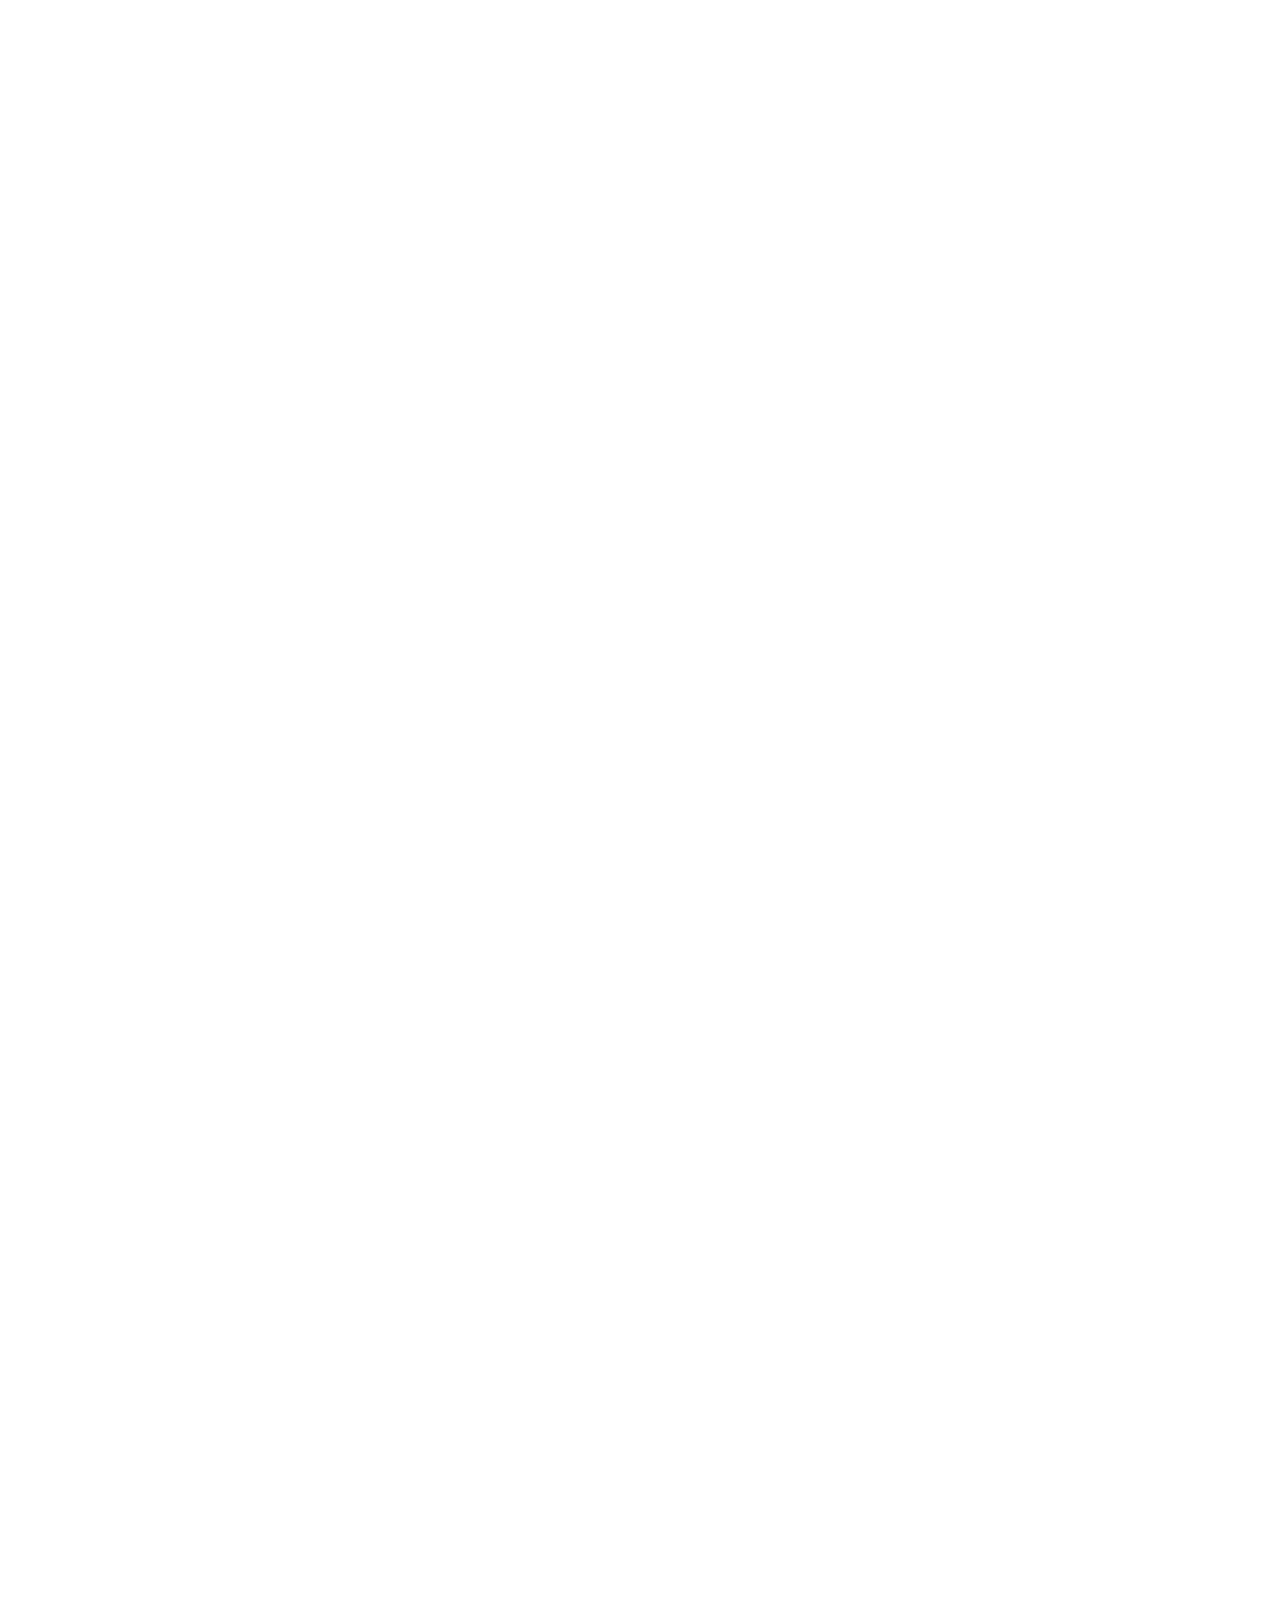
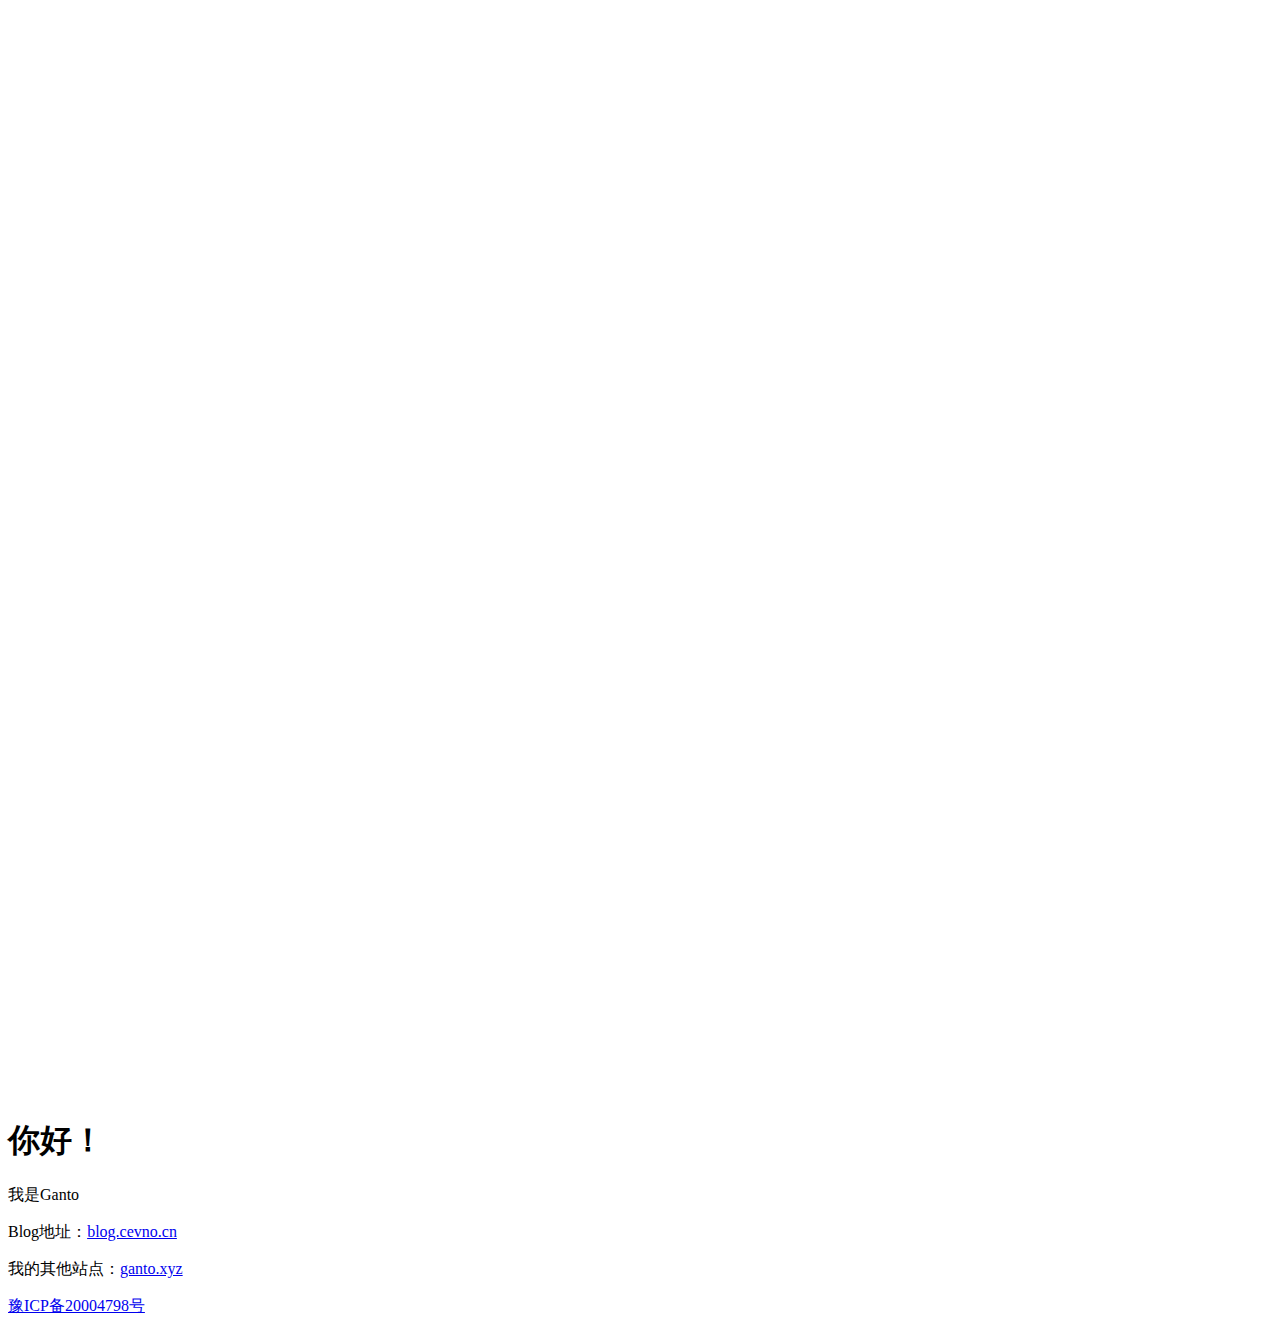
==== index.html @ dc5c9169 "Add files via upload" ====
<!DOCTYPE html>
<html>
	<head>
		<meta charset="utf-8" />
		<meta name="viewport" content="width=device-width,initial-scale=1,minimum-scale=1,maximum-scale=1,user-scalable=no" />
		<title>Cevno | cevno.cn</title>
		<link rel="icon" href="img/cevno.ico"/>
		<link rel="stylesheet" type="text/css" href="css/index.css"/>
		<script>
			var _hmt = _hmt || [];
			(function() {
			  var hm = document.createElement("script");
			  hm.src = "https://hm.baidu.com/hm.js?9103c8779a2a393018b774282d16762a";
			  var s = document.getElementsByTagName("script")[0]; 
			  s.parentNode.insertBefore(hm, s);
			})();
		</script>
	</head>
	<body>
		<script type="text/javascript">
			window.onload = function(){
				var flag = true,
					video = document.getElementsByTagName("video")[0],
					t = document.getElementById("t"),
					f = document.getElementById("f");
				video.play();
				document.getElementById("span").onclick=function(){
					if(flag){
						video.pause();
						video.style.filter = "blur(3px)";
						video.style.transform = "scale(1.1)";
						t.style.display = "block";
						f.style.display = "none";
						flag = false;
					}else{
						video.play();
						video.style.filter = "blur(0px)";
						video.style.transform = "scale(1)";
						t.style.display = "none";
						f.style.display = "block";
						flag = true;
					}
				}
			}
		</script>
		<div class="con">
			<span id="span">
				<svg t="1596001094852" class="icon" id="t" viewBox="0 0 1024 1024" version="1.1" xmlns="http://www.w3.org/2000/svg" p-id="8574"><path d="M897.143467 597.051733l-464.648534 311.5264c-46.976 31.488-110.592 18.944-142.08-28.023466A102.4 102.4 0 0 1 273.066667 823.5264V200.4736c0-56.5504 45.8496-102.4 102.4-102.4a102.4 102.4 0 0 1 57.028266 17.348267l464.64 311.5264c46.976 31.488 59.528533 95.104 28.032 142.08a102.4 102.4 0 0 1-28.023466 28.023466z" fill="#ffffff" p-id="8575"></path></svg>
				<svg t="1595999801343" class="icon" id="f" viewBox="0 0 1024 1024" version="1.1" xmlns="http://www.w3.org/2000/svg" p-id="2943"><path d="M268.97201558 114.31784297c73.21218086 0 132.56071902 59.34853814 132.56071901 132.560719v530.24287606c0 73.21218086-59.34853814 132.56071902-132.56071901 132.560719s-132.56071902-59.34853814-132.56071901-132.560719V246.87856197c0-73.21218086 59.34853814-132.56071902 132.56071901-132.560719z m486.05596884 0c73.21218086 0 132.56071902 59.34853814 132.56071901 132.560719v530.24287606c0 73.21218086-59.34853814 132.56071902-132.56071901 132.560719s-132.56071902-59.34853814-132.56071901-132.560719V246.87856197c0-73.21218086 59.34853814-132.56071902 132.56071901-132.560719z" fill="#ffffff" p-id="2944"></path></svg>
			</span>
			<video autoplay muted loop src="img/SunwaptaFalls_1920x1080_G_1078430640_HD_ZH-CN.mp4"></video>
			<div class="cevno">
				<h1>你好！</h1>
				<p>我是Ganto</p>
				<p>Blog地址：<a target="_blank" href="http://blog.cevno.cn">blog.cevno.cn</a></p>
				<p>我的其他站点：<a target="_blank" href="http://ganto.xyz">ganto.xyz</a></p>
			</div>
			<div class="footer"><a href="http://beian.miit.gov.cn/" target="_blank">豫ICP备20004798号</a></div>
		</div>
	</body>
</html>
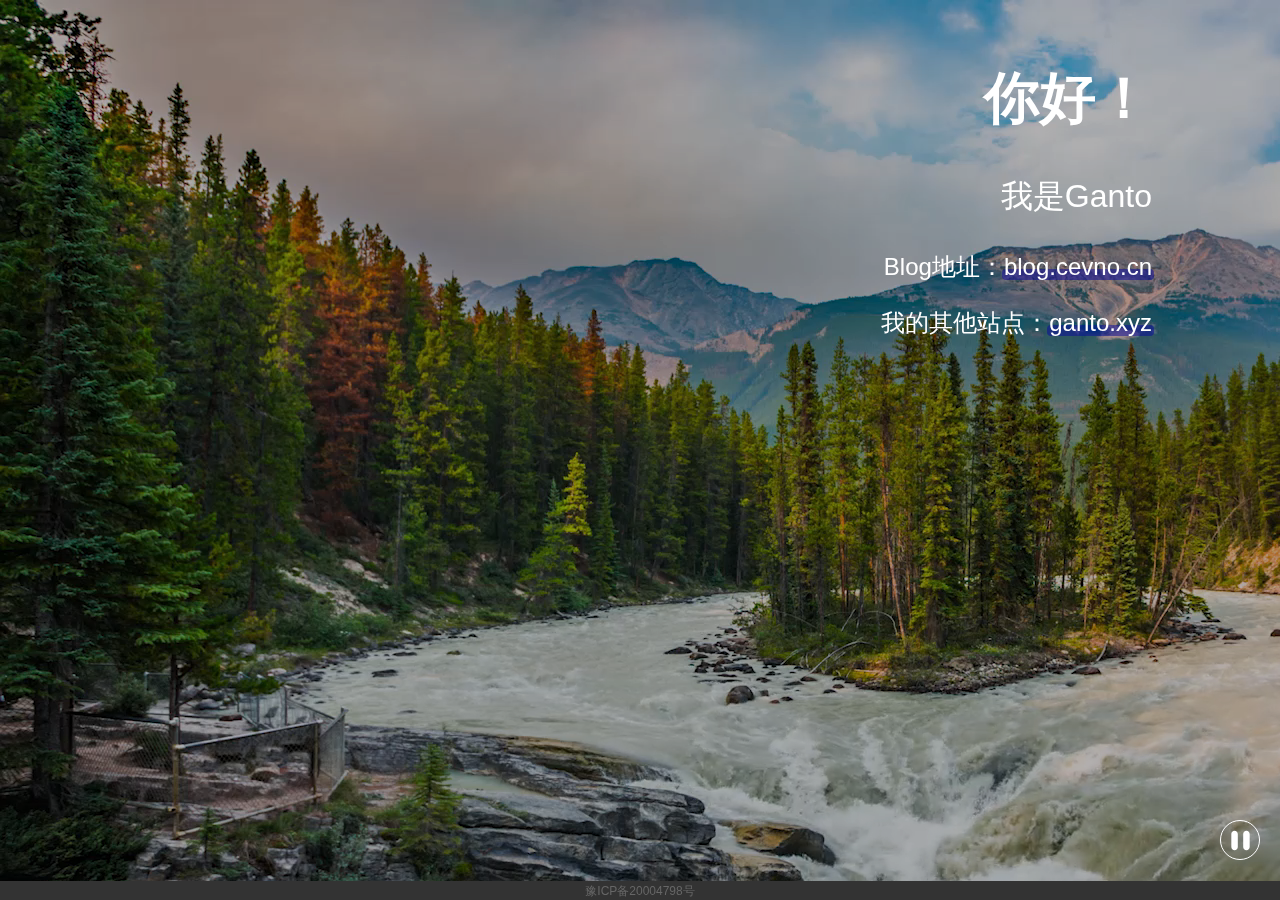
==== commit 927d3bce: "Update index.html" ====
--- a/index.html
+++ b/index.html
@@ -3,7 +3,7 @@
 	<head>
 		<meta charset="utf-8" />
 		<meta name="viewport" content="width=device-width,initial-scale=1,minimum-scale=1,maximum-scale=1,user-scalable=no" />
-		<title>Cevno | cevno.cn</title>
+		<title>Ganto | ganto.xyz</title>
 		<link rel="icon" href="img/cevno.ico"/>
 		<link rel="stylesheet" type="text/css" href="css/index.css"/>
 		<script>
--- a/css/index.css
+++ b/css/index.css
@@ -0,0 +1,116 @@
+/* html{filter: grayscale(100%);} */
+body, .con{
+	margin: 0;
+	padding: 0;
+}
+body{
+	position: absolute;
+	top: 0;
+	right: 0;
+	bottom: 0;
+	left: 0;
+	font-family: 'Rubik', -apple-system, BlinkMacSystemFont, 'Segoe UI', Roboto, Oxygen, Ubuntu, Cantarell, 'Open Sans', 'Helvetica Neue', sans-serif;
+}
+.con{
+	width: 100%;
+	height: 100%;
+	position: relative;
+	overflow: hidden;
+	color: white;
+	background: rgba(0,0,0,0.3);
+}
+video{
+	position: absolute;
+	top: 0;
+	left: 0;
+	z-index: -1;
+	transition: all 0.3s;
+}
+#span{
+	display: inline-block;
+	width: 40px;
+	height: 40px;
+	cursor: pointer;
+	position: absolute;
+	right: 20px;
+	bottom: 40px;
+	z-index: 999;
+	border-radius: 50%;
+	box-sizing: border-box;
+	border: 1px solid white;
+	text-align: center;
+	line-height: 50px;
+	transition: all 1s;
+}
+#span svg{
+	width: 25px;
+	height: 25px;
+	position: absolute;
+	left: 50%;
+	margin-left: -12.5px;
+	top: 50%;
+	margin-top: -12.5px;
+}
+#span svg:nth-child(1){
+	display: none;
+}
+#span svg:nth-child(2){
+	display: block;
+}
+@media (max-width: 900px) {
+	#span{
+		right: 50%;
+		margin-right: -20px;
+	}
+			}
+.cevno{
+	padding: 5vh 10vw;
+	text-align: right;
+}
+.cevno a{
+	color: white;
+}
+h1{
+	margin-top: 1rem;
+	font-size: 3.5rem;
+	font-weight: 900;
+}
+p{
+	font-weight: 300;
+	font-size: 1.5em;
+}
+p:nth-child(2){
+	font-weight: 500;
+	font-size: 2rem;
+}
+a{
+	text-decoration: none;
+	position: relative;
+}
+a::after{
+	content: "";
+	position: absolute;
+	z-index: -1;
+	top: 60%;
+	left: -0.1em;
+	right: -0.1em;
+	bottom: 0;
+	transition: top 200ms cubic-bezier(0, .8, .13, 1);
+	background-color: rgba(10, 10, 225, .5);
+	border-radius: 4px;
+}
+a:hover::after{
+	top: 20%;
+}
+.footer{
+	width: 100%;
+/* 	height: 50px; */
+	background: #333;
+	position: absolute;
+	bottom: 0;
+	text-align: center;
+}
+.footer a{
+	font-size: 12px;
+	color: #666666;
+}
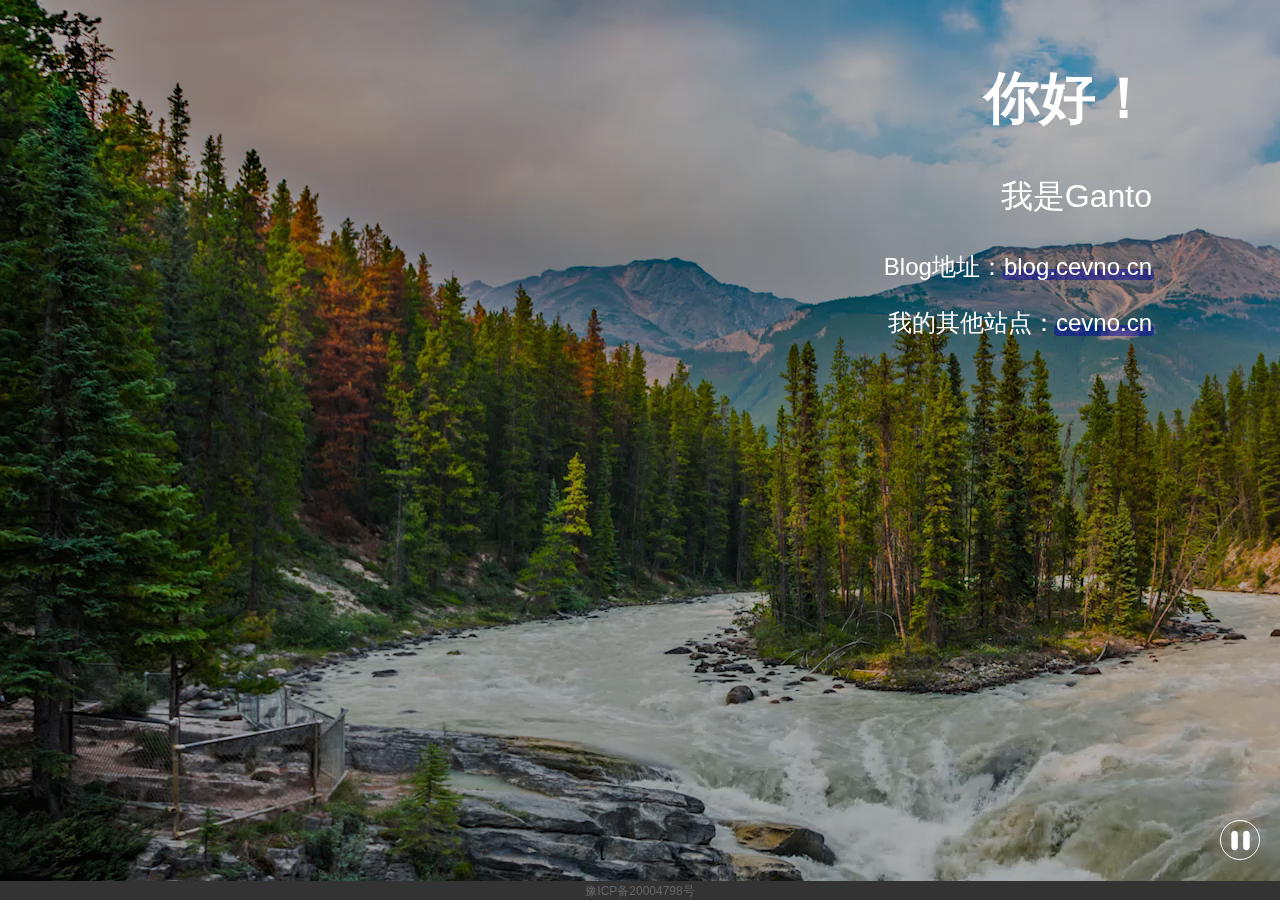
==== commit 2b0e1942: "Update index.html" ====
--- a/index.html
+++ b/index.html
@@ -4,7 +4,7 @@
 		<meta charset="utf-8" />
 		<meta name="viewport" content="width=device-width,initial-scale=1,minimum-scale=1,maximum-scale=1,user-scalable=no" />
 		<title>Ganto | ganto.xyz</title>
-		<link rel="icon" href="img/cevno.ico"/>
+		<link rel="icon" href="http://blog.cevno.cn/images/favicon.ico"/>
 		<link rel="stylesheet" type="text/css" href="css/index.css"/>
 		<script>
 			var _hmt = _hmt || [];
@@ -53,7 +53,7 @@
 				<h1>你好！</h1>
 				<p>我是Ganto</p>
 				<p>Blog地址：<a target="_blank" href="http://blog.cevno.cn">blog.cevno.cn</a></p>
-				<p>我的其他站点：<a target="_blank" href="http://ganto.xyz">ganto.xyz</a></p>
+				<p>我的其他站点：<a target="_blank" href="http://cevno.cn">cevno.cn</a></p>
 			</div>
 			<div class="footer"><a href="http://beian.miit.gov.cn/" target="_blank">豫ICP备20004798号</a></div>
 		</div>
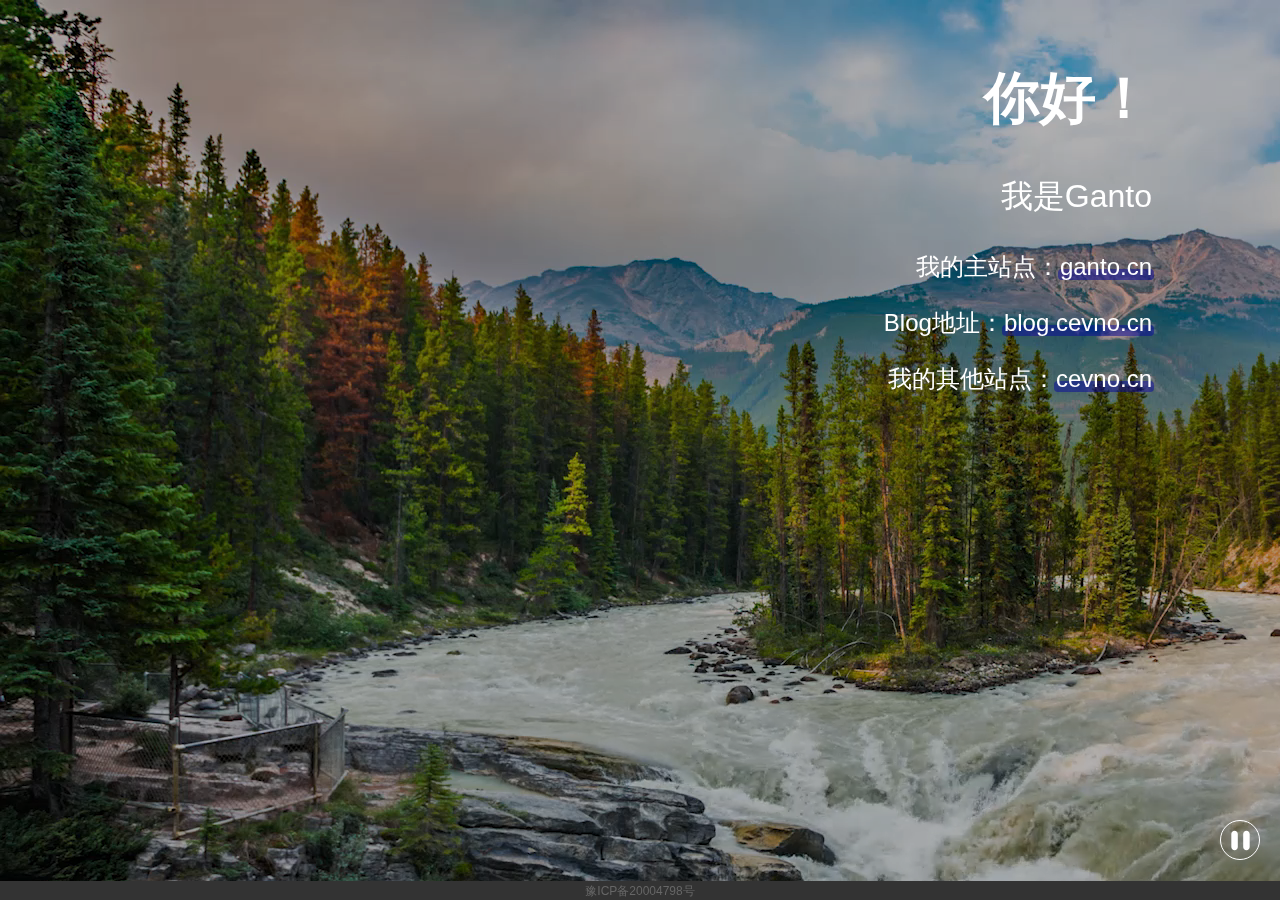
==== commit 9fd6841a: "Update index.html" ====
--- a/index.html
+++ b/index.html
@@ -52,6 +52,7 @@
 			<div class="cevno">
 				<h1>你好！</h1>
 				<p>我是Ganto</p>
+				<p>我的主站点：<a target="_blank" href="https://ganto.cn">ganto.cn</a></p>
 				<p>Blog地址：<a target="_blank" href="http://blog.cevno.cn">blog.cevno.cn</a></p>
 				<p>我的其他站点：<a target="_blank" href="http://cevno.cn">cevno.cn</a></p>
 			</div>
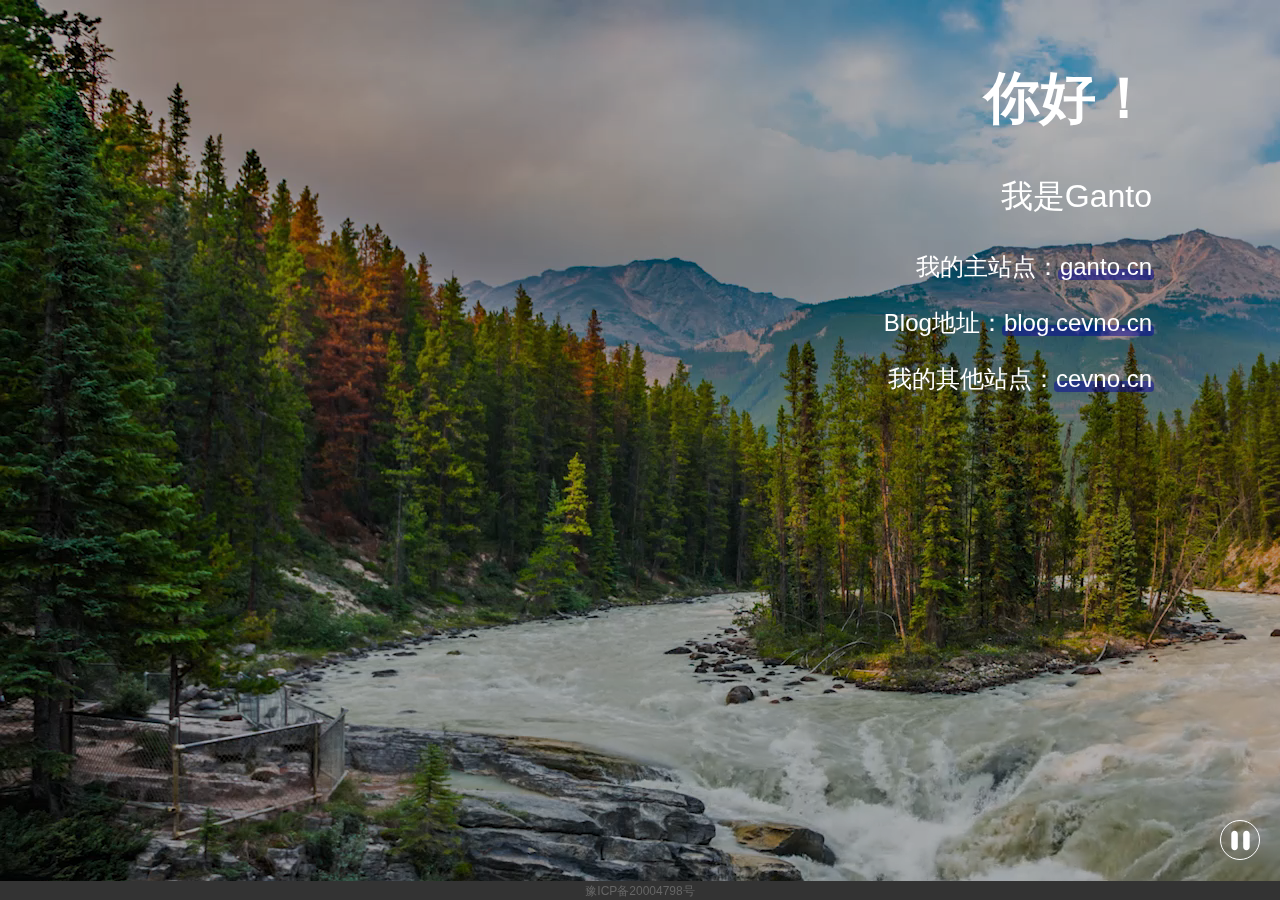
==== commit 7b9af197: "Update index.html" ====
--- a/index.html
+++ b/index.html
@@ -52,7 +52,7 @@
 			<div class="cevno">
 				<h1>你好！</h1>
 				<p>我是Ganto</p>
-				<p>我的主站点：<a target="_blank" href="https://ganto.cn">ganto.cn</a></p>
+				<p>我的主站点：<a target="_blank" href="http://ganto.cn">ganto.cn</a></p>
 				<p>Blog地址：<a target="_blank" href="http://blog.cevno.cn">blog.cevno.cn</a></p>
 				<p>我的其他站点：<a target="_blank" href="http://cevno.cn">cevno.cn</a></p>
 			</div>
